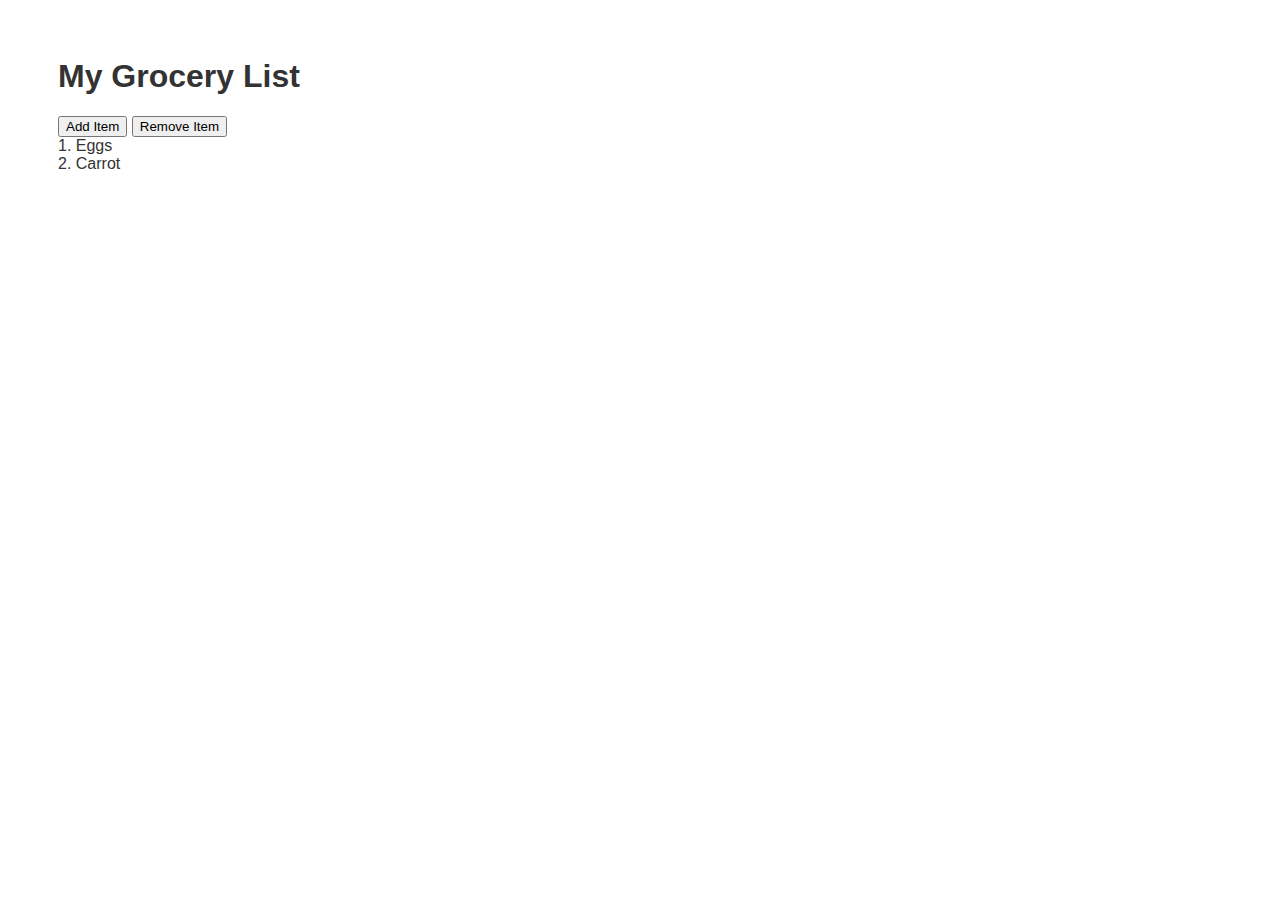
==== web_basics/index.html @ 0a1a49e3 "Change structure" ====
<html>
  <head>
    <title>My Grocery List</title>
    <link href="css/styles.css" rel="stylesheet"></link>
  </head>
  <body>
    <h1>My Grocery List</h1>
    <button onclick="addItem()">Add Item</button>
    <button onclick="removeItem()">Remove Item</button>
    <div id="groceryList"></div>
  <script src="js/script.js"></script>
  </body>
</html>
---- web_basics/css/styles.css ----
body{
  color:#333;
  font-family: sans-serif;
  padding:50px;
}
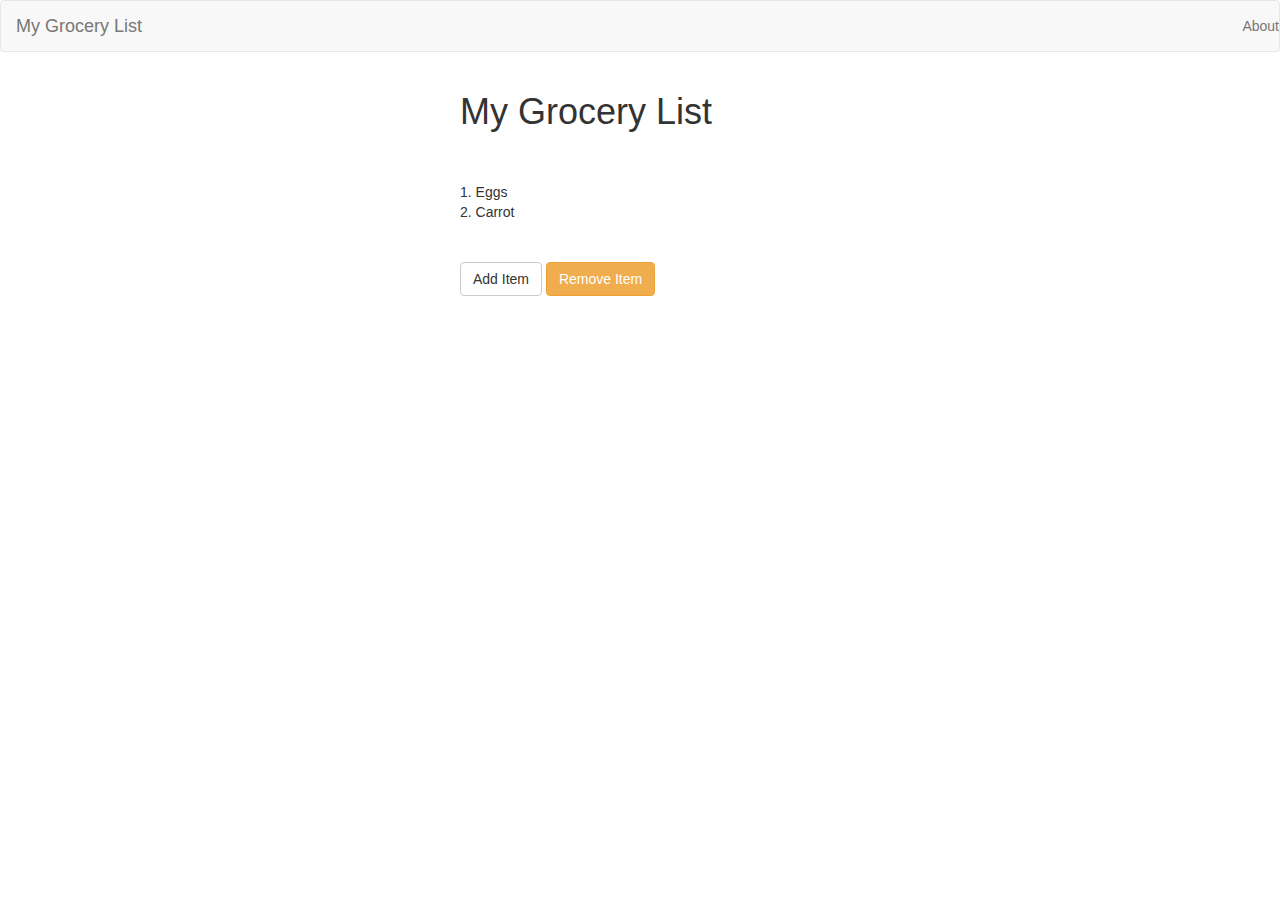
==== commit 264b5970: "Add bootstrap" ====
--- a/web_basics/index.html
+++ b/web_basics/index.html
@@ -1,13 +1,40 @@
 <html>
   <head>
     <title>My Grocery List</title>
+    <link rel="stylesheet" type="text/css" href="css/vendor/bootstrap.min.css">
     <link href="css/styles.css" rel="stylesheet"></link>
   </head>
   <body>
-    <h1>My Grocery List</h1>
-    <button onclick="addItem()">Add Item</button>
-    <button onclick="removeItem()">Remove Item</button>
-    <div id="groceryList"></div>
+
+    <nav class="navbar navbar-default">
+      <div class="container-fluid">
+        <div class="navbar-header">
+          <a class="navbar-brand" href="#">
+            My Grocery List
+          </a>
+        </div>
+        <p class="navbar-text navbar-link navbar-right">About</p>
+      </div>
+    </nav>
+
+    <div class="container">
+      <div class="row">
+        <div class="col-md-4"></div>
+        <div class="col-md-4">
+          <h1>My Grocery List</h1>
+          <br>
+          <br>
+          <div id="groceryList"></div>
+          <br>
+          <br>
+          <button class="btn btn-default" onclick="addItem()">Add Item</button>
+          <button class="btn btn-warning" onclick="removeItem()">Remove Item</button>
+        </div>
+        <div class="col-md-4"></div>
+      </div>
+    </div>
+
+  <!-- <script type="text/javascript" src="js/vendor/bootstrap.min.js"></script> -->
   <script src="js/script.js"></script>
   </body>
 </html>--- a/web_basics/css/styles.css
+++ b/web_basics/css/styles.css
@@ -1,5 +1,5 @@
 body{
   color:#333;
   font-family: sans-serif;
-  padding:50px;
+  // padding:50px;
 }
